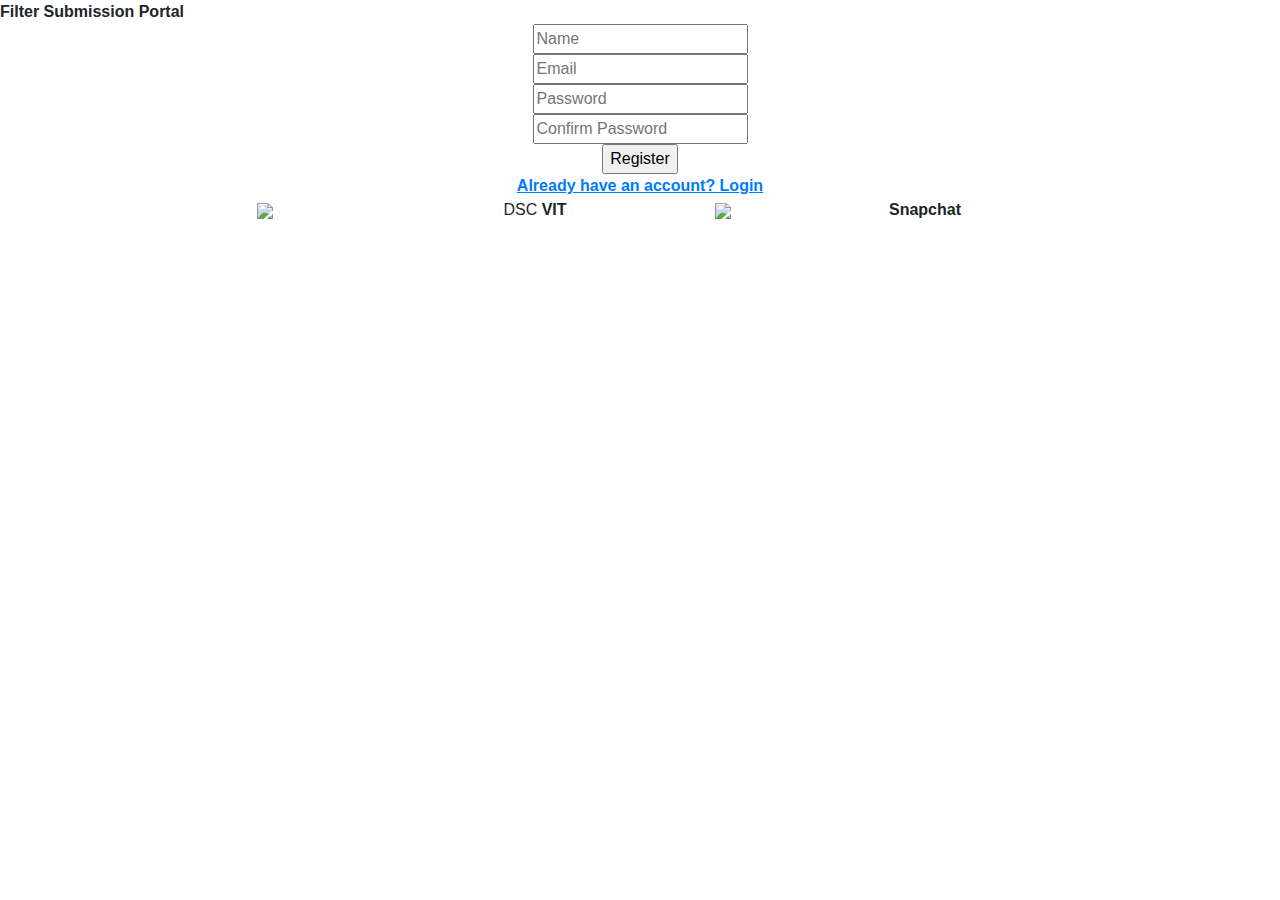
==== index2.html @ 607e83ad "New commit" ====
<!DOCTYPE html>
<html lang="en">
    <head>
        <meta charset="UTF-8">
        <meta name="viewport" content="width=device-width, initial-scale=1.0">
        <meta http-equiv="X-UA-Compatible" content="ie=edge">

            <link rel="stylesheet" href="https://stackpath.bootstrapcdn.com/bootstrap/4.3.1/css/bootstrap.min.css" integrity="sha384-ggOyR0iXCbMQv3Xipma34MD+dH/1fQ784/j6cY/iJTQUOhcWr7x9JvoRxT2MZw1T" crossorigin="anonymous" defer>
            <link rel="stylesheet" type="text/css" href="css/index.css">

            <title>
                Registration Page
            </title>
            <style>
                @media (max-width : 650px) {
                    .input-width {
                        min-width: 60%;
                    }
                    .logo,.dsclabel,.sclabel{
                    text-align:center;
                }
                
                }
            </style>
        
    </head>

    <body>
        <div class="content">
            <div class="section2">
                <div class="heading">
                        <b>Filter Submission Portal</b>
                </div>
                <form>
                    <div class="container-fluid">
                        <div class="row" style="text-align:center">
                            <div class="col-12">
                                    <div class="cover">
                                    <input class="field  input-width" type="text" placeholder="Name" name="name" maxlength="30" required>
                                    </div>
                                    <div class="cover">
                                        <input class="field  input-width" type="text" placeholder="Email" name="email" maxlength="30" required>
                                    </div>
                                    <div class="cover">
                                        <input class="field  input-width" type="password" placeholder="Password" name="password" maxlength="30" required>
                                    </div>
                                    <div class="cover">
                                        <input class="field  input-width" type="password" placeholder="Confirm Password" name="password" maxlength="30" required>
                                    </div>
                                    <div class="cover">
                                        <input type="button" class="field  input-width" value="Register">
                                    </div>
                            </div>
                            <div class="col-12">
                                <a href="index.html"><b><u>Already have an account? Login</u></b></a>
                            </div>
                            <div class="container ">
                                    <div class="row">
                                        <div class="col-lg-6 col-md-6 col-sm-6 col-xs-12  dscvit">
                                                <div class="container ">
                                                    <div class="row">
                                                            <div class="col-lg-8 col-md-8 col-sm-6 col-xs-3 logo">
                                                                <img src="images/dsc-logo.jpeg">
                                                            </div>
                                                            <div class="col-lg-4 col-md-4 col-sm-6 col-xs-6 dsclabel">
                                                                DSC <b>VIT</b>
                                                            </div>
                                                    </div>
                                                </div>
                                        </div>
                                        <div class="col-lg-6 col-md-6 col-sm-6 col-xs-12 snapchat">
                                                <div class="container">
                                                    <div class="row">
                                                        <div class="col-md-3 col-sm-3 col-xs-3 logo logo">
                                                            <img src="images/sc-logo.jpg">
                                                        </div>
                                                        <div class="col-md-6 col-sm-6 col-xs-6 sclabel">
                                                            <b>Snapchat</b>
                                                        </div>
                                                    </div>
                                                </div>
                                        </div>
                                    </div>
                                </div>
                        </div>
                    </div>
                </form>
            </div>
        </div>
    </body>
</html>
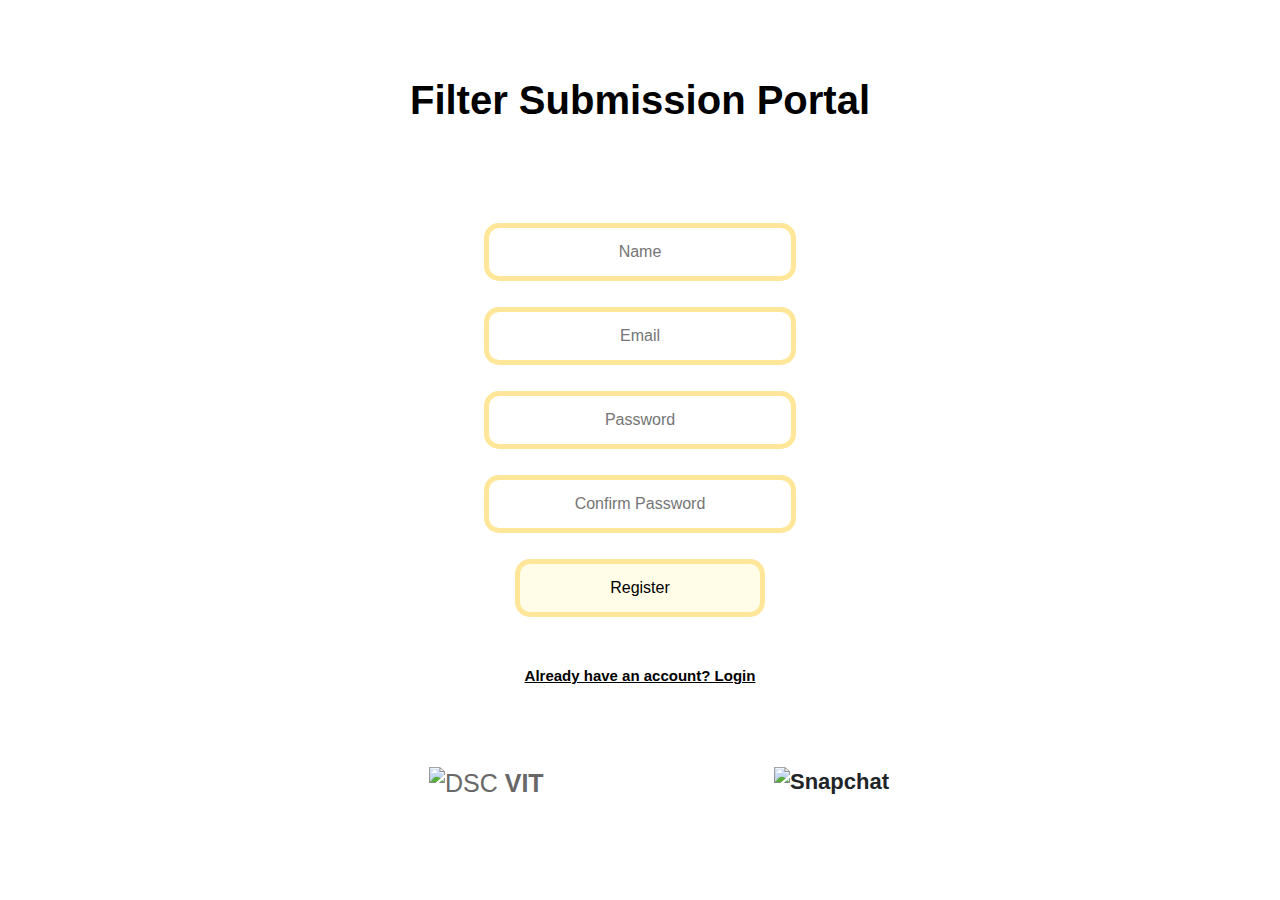
==== commit 645ab577: "New width changes" ====
--- a/index2.html
+++ b/index2.html
@@ -19,7 +19,15 @@
                     .logo,.dsclabel,.sclabel{
                     text-align:center;
                 }
-                
+
+                .dscvit{
+                    padding-bottom:5px;
+                }
+                }
+                @media (max-width : 768px){
+                    .input-width {
+                        min-width: 60%;
+                    }
                 }
             </style>
         
--- a/css/index.css
+++ b/css/index.css
@@ -0,0 +1,206 @@
+body{
+    margin: 0px;
+    padding: 0px;
+}
+
+
+@media screen and (max-width:768px){
+    div.col-12{
+            text-align:center;
+            float:left;
+            font-size:15px;
+            width:100%;
+            padding:15px;
+        }
+    }
+}    
+    
+
+
+
+.content{
+    width:100%;
+    overflow:hidden;
+}
+
+/* First section background */
+
+.section1{
+    height: 100vh;
+    width: 100%;
+    background-image:url("../images/background.svg");
+    background-size:cover;
+}
+
+/* Second and Third section background */
+
+.section2,.section3{
+    background-image:url("../images/background.svg");
+    background-size:cover;
+}
+
+/* Headings for the three sections*/
+
+.heading{
+    color:black;
+    font-size:40px;
+    text-align:center;
+    padding:60px;
+    padding-top:70px;
+    font-family:'Trebuchet MS', 'Lucida Sans Unicode', 'Lucida Grande', 'Lucida Sans', Arial, sans-serif;
+}
+
+.row:after{
+    display:table;
+    content: "";
+    clear: both;
+}
+
+a{
+    color:black;
+    text-decoration:none;
+}
+
+a:hover{
+    color:black;
+}
+
+input[type=text], select {
+    width: 25%;
+    padding: 12px 20px;
+    margin: 8px 0;
+    display: inline-block;
+    border: 5px solid #ffe699;
+    border-radius: 15px;
+    box-sizing: border-box;
+    }
+
+/*Classes inside the field boxes*/
+.field{         
+    border : 2px solid yellow;
+    border-radius : 10px;
+    outline: none;
+    padding : 5px;
+    min-width : 20%;            
+    text-align:center;
+    color:black;
+    font-size:16px;
+    font-family:'Trebuchet MS', 'Lucida Sans Unicode', 'Lucida Grande', 'Lucida Sans', Arial, sans-serif;
+}
+
+.cover {
+    margin : 10px 0 10px 0;
+}
+
+.newfield{
+    text-align:center;
+    color:black;
+    padding:0px;
+    font-size:15.5px;
+    font-family:'Trebuchet MS', 'Lucida Sans Unicode', 'Lucida Grande', 'Lucida Sans', Arial, sans-serif;
+}
+
+
+.dscvit{
+    padding-top:60px;
+    padding-bottom:80px;
+    
+}
+
+.dsclabel{
+    color:rgb(105, 104, 104);
+    font-size:25px;
+   text-align:left;
+   padding:0px;
+    margin-top:2px;
+    
+
+}
+
+.logo{
+    text-align:right;
+    padding:0px;
+    margin:0px;
+    
+    
+}
+
+.sclabel{
+    font-size:22px;
+    text-align:left;
+    padding:0px;
+    margin-top:2px;
+    
+}
+
+
+.snapchat{
+    float:right;
+    text-align:left;
+    padding-top:60px;
+    padding-bottom:80px;
+    
+}
+
+input[type=password], select {
+    width: 25%;
+    padding: 12px 20px;
+    margin: 8px 0;
+    display: inline-block;
+    border: 5px solid #ffe699;
+    border-radius: 15px;
+    box-sizing: border-box;
+    }
+
+    input[type=submit], select {
+        width: 27%;
+        padding: 12px 20px;
+        margin: 8px 0;
+        display: inline-block;
+        border-radius: 15px;
+        box-sizing: border-box;
+        background-color: #ffe699;
+        border: 0px;
+        }
+
+    
+
+    .col-12{
+        text-align:center;
+        float:left;
+        font-size:15px;
+        width:100%;
+        padding:15px;
+    }
+
+/*Description field*/
+    textarea, select{
+        width: 40%;
+        padding: 12px 20px;
+        margin: 8px 0;
+        display: inline-block;
+        border-radius: 10px;
+        box-sizing: border-box;
+        border: 5px solid #ffe699;
+    }
+
+    input[type=button], select {
+        width: 20%;
+        padding: 12px 20px;
+        margin: 8px 0;
+        display: inline-block;
+        border-radius: 15px;
+        box-sizing: border-box;
+        border: 5px solid #ffe699;
+        background-color:#FFFDE7;
+        }
+
+        input[type=textarea], select {
+            width: 30%;
+            padding: 12px 20px;
+            margin: 8px 0;
+            display: inline-block;
+            border-radius: 20px;
+            box-sizing: border-box;
+            background-color: solid #ffe699;
+            }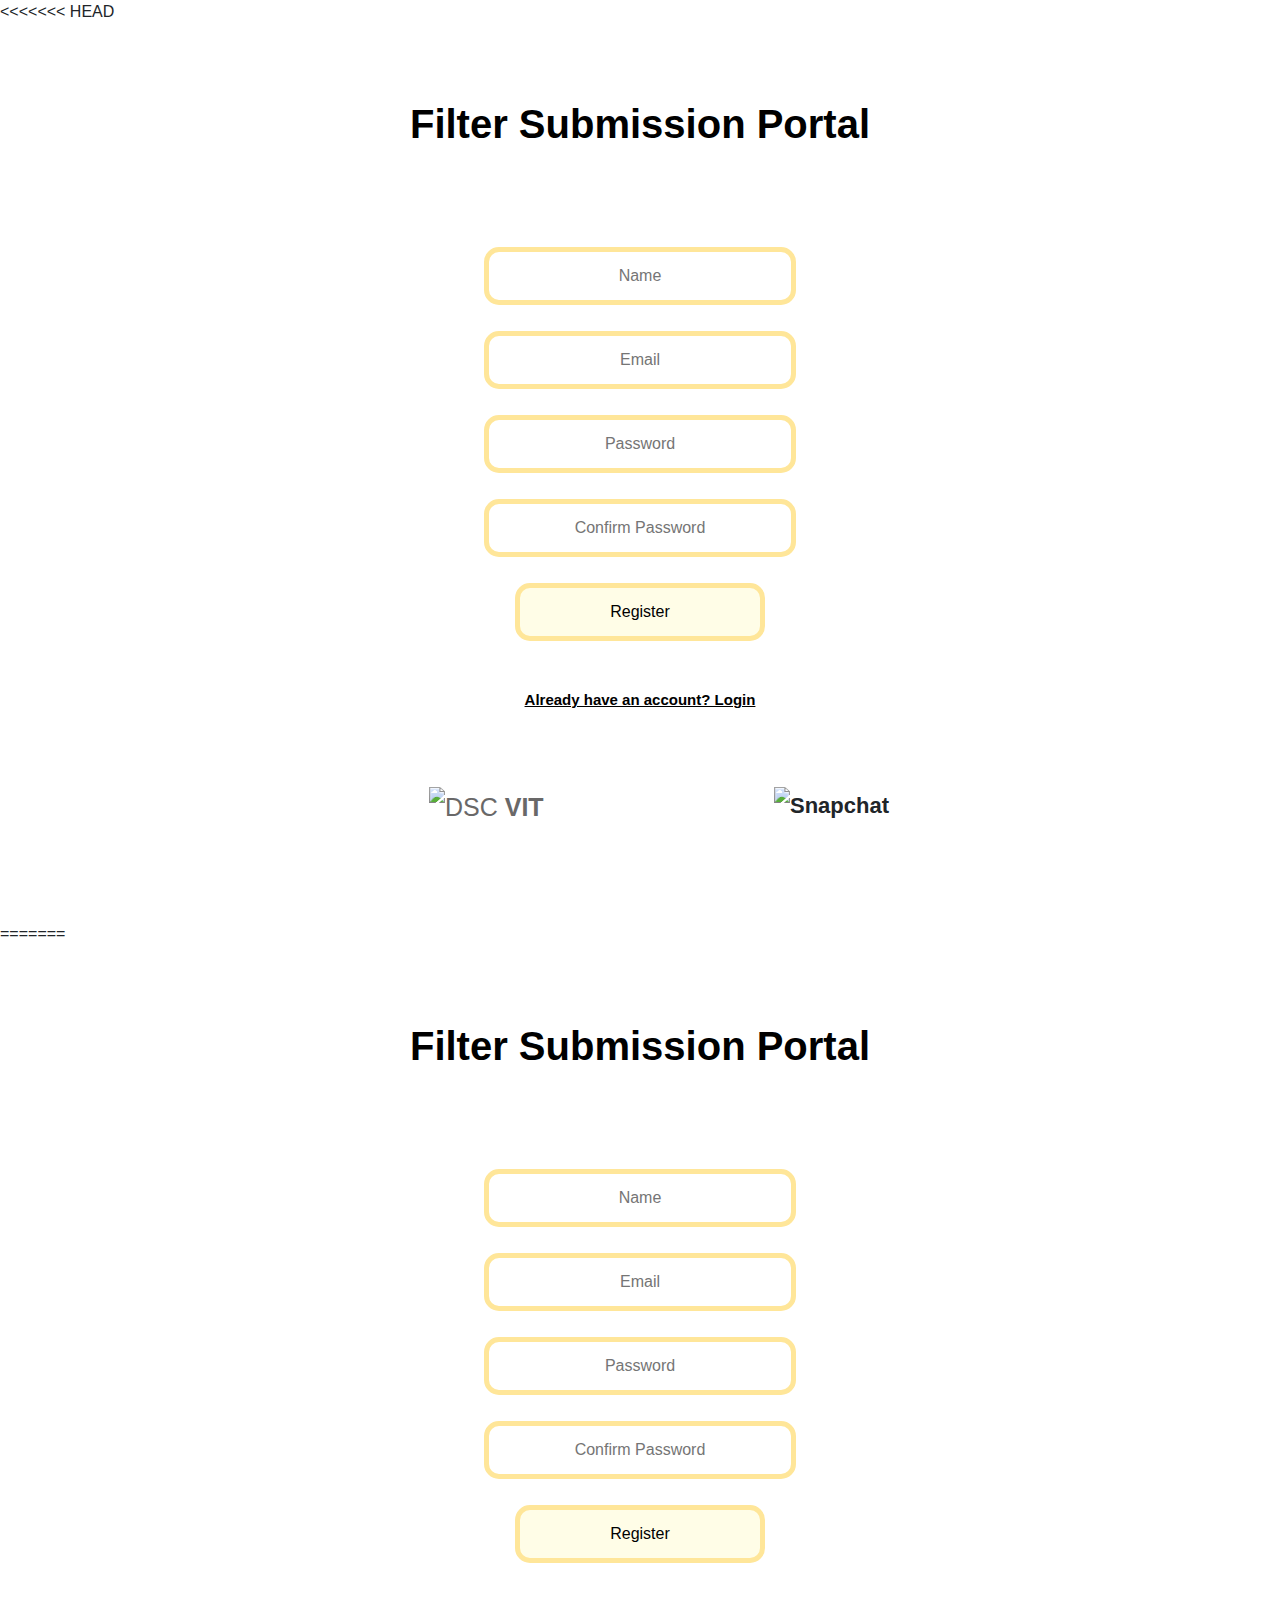
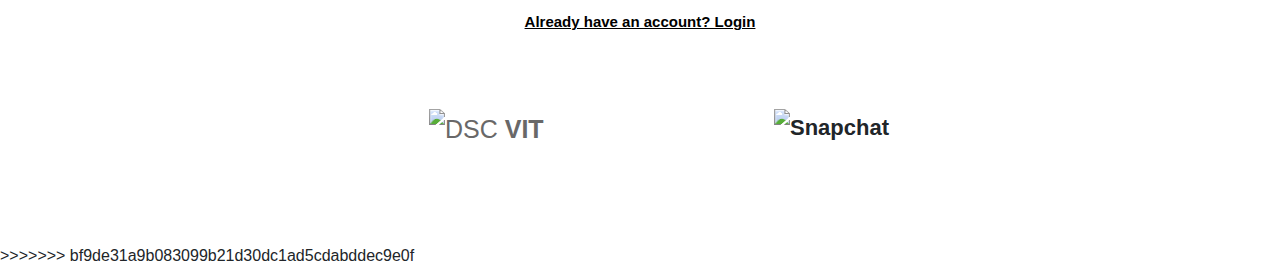
==== commit eb9c1567: "Add files via upload" ====
--- a/index2.html
+++ b/index2.html
@@ -1,99 +1,359 @@
+<<<<<<< HEAD
 <!DOCTYPE html>
 <html lang="en">
-    <head>
-        <meta charset="UTF-8">
-        <meta name="viewport" content="width=device-width, initial-scale=1.0">
-        <meta http-equiv="X-UA-Compatible" content="ie=edge">
-
-            <link rel="stylesheet" href="https://stackpath.bootstrapcdn.com/bootstrap/4.3.1/css/bootstrap.min.css" integrity="sha384-ggOyR0iXCbMQv3Xipma34MD+dH/1fQ784/j6cY/iJTQUOhcWr7x9JvoRxT2MZw1T" crossorigin="anonymous" defer>
-            <link rel="stylesheet" type="text/css" href="css/index.css">
-
-            <title>
-                Registration Page
-            </title>
-            <style>
-                @media (max-width : 650px) {
-                    .input-width {
-                        min-width: 60%;
-                    }
-                    .logo,.dsclabel,.sclabel{
-                    text-align:center;
-                }
-
-                .dscvit{
-                    padding-bottom:5px;
-                }
-                }
-                @media (max-width : 768px){
-                    .input-width {
-                        min-width: 60%;
-                    }
-                }
-            </style>
-        
-    </head>
-
-    <body>
-        <div class="content">
-            <div class="section2">
-                <div class="heading">
-                        <b>Filter Submission Portal</b>
-                </div>
-                <form>
-                    <div class="container-fluid">
-                        <div class="row" style="text-align:center">
-                            <div class="col-12">
-                                    <div class="cover">
-                                    <input class="field  input-width" type="text" placeholder="Name" name="name" maxlength="30" required>
-                                    </div>
-                                    <div class="cover">
-                                        <input class="field  input-width" type="text" placeholder="Email" name="email" maxlength="30" required>
-                                    </div>
-                                    <div class="cover">
-                                        <input class="field  input-width" type="password" placeholder="Password" name="password" maxlength="30" required>
-                                    </div>
-                                    <div class="cover">
-                                        <input class="field  input-width" type="password" placeholder="Confirm Password" name="password" maxlength="30" required>
-                                    </div>
-                                    <div class="cover">
-                                        <input type="button" class="field  input-width" value="Register">
-                                    </div>
-                            </div>
-                            <div class="col-12">
-                                <a href="index.html"><b><u>Already have an account? Login</u></b></a>
-                            </div>
-                            <div class="container ">
-                                    <div class="row">
-                                        <div class="col-lg-6 col-md-6 col-sm-6 col-xs-12  dscvit">
-                                                <div class="container ">
-                                                    <div class="row">
-                                                            <div class="col-lg-8 col-md-8 col-sm-6 col-xs-3 logo">
-                                                                <img src="images/dsc-logo.jpeg">
-                                                            </div>
-                                                            <div class="col-lg-4 col-md-4 col-sm-6 col-xs-6 dsclabel">
-                                                                DSC <b>VIT</b>
-                                                            </div>
-                                                    </div>
-                                                </div>
-                                        </div>
-                                        <div class="col-lg-6 col-md-6 col-sm-6 col-xs-12 snapchat">
-                                                <div class="container">
-                                                    <div class="row">
-                                                        <div class="col-md-3 col-sm-3 col-xs-3 logo logo">
-                                                            <img src="images/sc-logo.jpg">
-                                                        </div>
-                                                        <div class="col-md-6 col-sm-6 col-xs-6 sclabel">
-                                                            <b>Snapchat</b>
-                                                        </div>
-                                                    </div>
-                                                </div>
+
+<head>
+    <meta charset="UTF-8">
+    <meta name="viewport" content="width=device-width, initial-scale=1.0">
+    <meta http-equiv="X-UA-Compatible" content="ie=edge">
+
+    <link rel="stylesheet" href="https://stackpath.bootstrapcdn.com/bootstrap/4.3.1/css/bootstrap.min.css"
+        integrity="sha384-ggOyR0iXCbMQv3Xipma34MD+dH/1fQ784/j6cY/iJTQUOhcWr7x9JvoRxT2MZw1T" crossorigin="anonymous"
+        defer>
+    <link rel="stylesheet" type="text/css" href="css/index.css">
+
+    <title>
+        Registration Page
+    </title>
+    <style>
+        @media (max-width : 650px) {
+            .input-width {
+                min-width: 60%;
+            }
+
+            .logo,
+            .dsclabel,
+            .sclabel {
+                text-align: center;
+            }
+
+            .dscvit {
+                padding-bottom: 5px;
+            }
+        }
+
+        @media (max-width : 768px) {
+            .input-width {
+                min-width: 60%;
+            }
+        }
+    </style>
+
+</head>
+
+<body>
+    <div class="content">
+        <div class="section2">
+            <div class="heading">
+                <b>Filter Submission Portal</b>
+            </div>
+            <form>
+                <div class="container-fluid">
+                    <div class="row" style="text-align:center">
+                        <div class="col-12">
+                            <div class="cover">
+                                <input class="field  input-width" type="text" id="name1" placeholder="Name" name="name1"
+                                    maxlength="30" required>
+                            </div>
+                            <div class="cover">
+                                <input class="field  input-width" type="text" id="email1" placeholder="Email"
+                                    name="email" maxlength="30" required>
+                            </div>
+                            <div class="cover">
+                                <input class="field  input-width" type="password" placeholder="Password"
+                                    id="txtPassword" name="password" maxlength="30" required>
+                            </div>
+                            <div class="cover">
+                                <input class="field  input-width" type="password" placeholder="Confirm Password"
+                                    id="txtConfirmPassword" name="password" maxlength="30" required>
+                            </div>
+                            <div class="cover">
+                                <input id="reg" type="button" class="field input-width" value="Register">
+                            </div>
+                        </div>
+                        <div class="col-12">
+                            <a href="index.html"><b><u>Already have an account? Login</u></b></a>
+                        </div>
+                        <div class="container">
+                            <div class="row">
+                                <div class="col-lg-6 col-md-6 col-sm-6 col-xs-12  dscvit">
+                                    <div class="container ">
+                                        <div class="row">
+                                            <div class="col-lg-8 col-md-8 col-sm-6 col-xs-3 logo">
+                                                <img src="images/dsc-logo.jpeg">
+                                            </div>
+                                            <div class="col-lg-4 col-md-4 col-sm-6 col-xs-6 dsclabel">
+                                                DSC <b>VIT</b>
+                                            </div>
                                         </div>
                                     </div>
                                 </div>
+                                <div class="col-lg-6 col-md-6 col-sm-6 col-xs-12 snapchat">
+                                    <div class="container">
+                                        <div class="row">
+                                            <div class="col-md-3 col-sm-3 col-xs-3 logo logo">
+                                                <img src="images/sc-logo.jpg">
+                                            </div>
+                                            <div class="col-md-6 col-sm-6 col-xs-6 sclabel">
+                                                <b>Snapchat</b>
+                                            </div>
+                                        </div>
+                                    </div>
+                                </div>
+                            </div>
                         </div>
                     </div>
-                </form>
-            </div>
+                </div>
+            </form>
         </div>
-    </body>
-</html>+    </div>
+
+    <script src="https://ajax.googleapis.com/ajax/libs/jquery/3.4.1/jquery.min.js"></script>
+    <script>
+
+        window.onload = function () {
+            document.getElementById("reg").addEventListener("click", function (e) {
+
+                var name1 = document.getElementById("name1").value;
+                var email1 = document.getElementById("email1").value;
+
+
+
+
+
+                // Password validation
+                // email validation
+
+                let status = [];
+                let re = /\S+@\S+/;
+
+                // if(re.test(email.value.trim())){
+                //     status.push("true")
+                // }
+                // else{
+                //     status.push("false")
+                // }
+
+                var password = document.getElementById("txtPassword").value;
+
+                var confirmPassword = document.getElementById("txtConfirmPassword").value;
+
+                //if (password != confirmPassword) {
+                //  status.push("false")
+                //}
+                //else{
+                //  status.push("true")
+                //}
+
+                // if(status.includes("false")){
+                //     console.log("There was some error while validating")
+                // }
+                // else{
+                //     console.log("Validated")
+                // }
+
+                console.log({
+                    name: name1,
+                    email: email1,
+                    password: password,
+                    created: '19-07-07:08:00:00'
+                })
+                $.ajax(
+                    {
+                        url: "https://snapchatportal.herokuapp.com/register",
+                        type: 'POST',
+                        data: {
+                            "name": "sa",
+                            "email": "sa",
+                            "password": "sa",
+                            created: "19-07-07:08:00:00"
+                        },
+                        success: function (data) {
+                            //called when successful
+                            console.log("Test");
+                        },
+                        error: function (e) {
+                            alert('error');
+                        },
+                        function(data, status) {
+                            alert("Data: " + data + "\nStatus: " + status);
+                        },
+                    });
+            });
+        }
+    </script>
+</body>
+
+</html>
+=======
+<!DOCTYPE html>
+<html lang="en">
+    <head>
+        <meta charset="UTF-8">
+        <meta name="viewport" content="width=device-width, initial-scale=1.0">
+        <meta http-equiv="X-UA-Compatible" content="ie=edge">
+
+            <link rel="stylesheet" href="https://stackpath.bootstrapcdn.com/bootstrap/4.3.1/css/bootstrap.min.css" integrity="sha384-ggOyR0iXCbMQv3Xipma34MD+dH/1fQ784/j6cY/iJTQUOhcWr7x9JvoRxT2MZw1T" crossorigin="anonymous" defer>
+            <link rel="stylesheet" type="text/css" href="css/index.css">
+
+            <title>
+                Registration Page
+            </title>
+            <style>
+                @media (max-width : 650px) {
+                    .input-width {
+                        min-width: 60%;
+                    }
+                    .logo,.dsclabel,.sclabel{
+                    text-align:center;
+                }
+
+                .dscvit{
+                    padding-bottom:5px;
+                }
+                }
+                @media (max-width : 768px){
+                    .input-width {
+                        min-width: 60%;
+                    }
+                }
+            </style>
+        
+    </head>
+
+    <body>
+        <div class="content">
+            <div class="section2">
+                <div class="heading">
+                        <b>Filter Submission Portal</b>
+                </div>
+                <form>
+                    <div class="container-fluid">
+                        <div class="row" style="text-align:center">
+                            <div class="col-12">
+                                    <div class="cover">
+                                    <input class="field  input-width" type="text"  id="name1"  placeholder="Name" name="name1" maxlength="30" required>
+                                    </div>
+                                    <div class="cover">
+                                        <input class="field  input-width" type="text" id="email1" placeholder="Email" name="email" maxlength="30" required>
+                                    </div>
+                                    <div class="cover">
+                                        <input class="field  input-width" type="password" id="pass1" placeholder="Password" id="txtPassword" name="password" maxlength="30" required>
+                                    </div>
+                                    <div class="cover">
+                                        <input class="field  input-width" type="password" id="pass2" placeholder="Confirm Password" id="txtConfirmPassword" name="password" maxlength="30" required>
+                                    </div>
+                                    <div class="cover">
+                                        <input  id="reg" type="button" class="field input-width" value="Register">
+                                    </div>
+                            </div>
+                            <div class="col-12">
+                                <a href="index.html"><b><u>Already have an account? Login</u></b></a>
+                            </div>
+                            <div class="container">
+                                    <div class="row">
+                                        <div class="col-lg-6 col-md-6 col-sm-6 col-xs-12  dscvit">
+                                                <div class="container ">
+                                                    <div class="row">
+                                                            <div class="col-lg-8 col-md-8 col-sm-6 col-xs-3 logo">
+                                                                <img src="images/dsc-logo.jpeg">
+                                                            </div>
+                                                            <div class="col-lg-4 col-md-4 col-sm-6 col-xs-6 dsclabel">
+                                                                DSC <b>VIT</b>
+                                                            </div>
+                                                    </div>
+                                                </div>
+                                        </div>
+                                        <div class="col-lg-6 col-md-6 col-sm-6 col-xs-12 snapchat">
+                                                <div class="container">
+                                                    <div class="row">
+                                                        <div class="col-md-3 col-sm-3 col-xs-3 logo logo">
+                                                            <img src="images/sc-logo.jpg">
+                                                        </div>
+                                                        <div class="col-md-6 col-sm-6 col-xs-6 sclabel">
+                                                            <b>Snapchat</b>
+                                                        </div>
+                                                    </div>
+                                                </div>
+                                        </div>
+                                    </div>
+                                </div>
+                        </div>
+                    </div>
+                </form>
+            </div>
+        </div>
+
+        <script src="https://ajax.googleapis.com/ajax/libs/jquery/3.4.1/jquery.min.js"></script>
+        <script>
+
+            window.onload=function(){
+                $("#reg").addEventListener("click", function(e) {
+                    $(document).ready(function(){
+                        $("#reg").click(function(){
+                        var name1=document.getElementById("name1").val(); 
+                        var email1=document.getElementById("email1").val();  
+                        var pass1=document.getElementById("pass1").val();
+                        var pass2=document.getElementById("pass2").val(); 
+
+                        console.log(email1,pass1)
+
+                        // Password validation
+                        // email validation
+                        
+                        let status=[];
+                        let re=/\S+@\S+/;
+                            
+                            if(re.test(email.value.trim())){
+                                status.push("true")
+                            }
+                            else{
+                                status.push("false")
+                            }
+                            
+                            var password = document.getElementById("txtPassword").value;
+                            var confirmPassword = document.getElementById("txtConfirmPassword").value;
+                                if (password != confirmPassword) {
+                                    status.push("false")
+                                }
+                                else{
+                                    status.push("true")
+                                }
+                                
+                            if(status.includes("false")){
+                                console.log("There was some error while validating")
+                            }
+                            else{
+                                console.log("Validated")
+                        
+                                $.ajax(
+                                {
+                                    url: "https://snapchatportal.herokuapp.com/register",
+                                    type: 'POST',
+                                    data: {
+                                        name: name1,
+                                        email: email1,
+                                        password: pass1
+                                    },
+                                    success: function (data) {
+                                    //called when successful
+                                    $('#ajaxphp-results').html(data);
+                                    },
+                                    error: function (e) {
+                                    //called when there is an error
+                                    //console.log(e.message);
+                                    },
+                                    function(data,status){
+                                    alert("Data: " + data + "\nStatus: " + status );
+                                    },
+                                }); 
+                            }  
+                        });
+                    });
+                });
+            }
+        </script>
+    </body>
+</html>
+
+>>>>>>> bf9de31a9b083099b21d30dc1ad5cdabddec9e0f
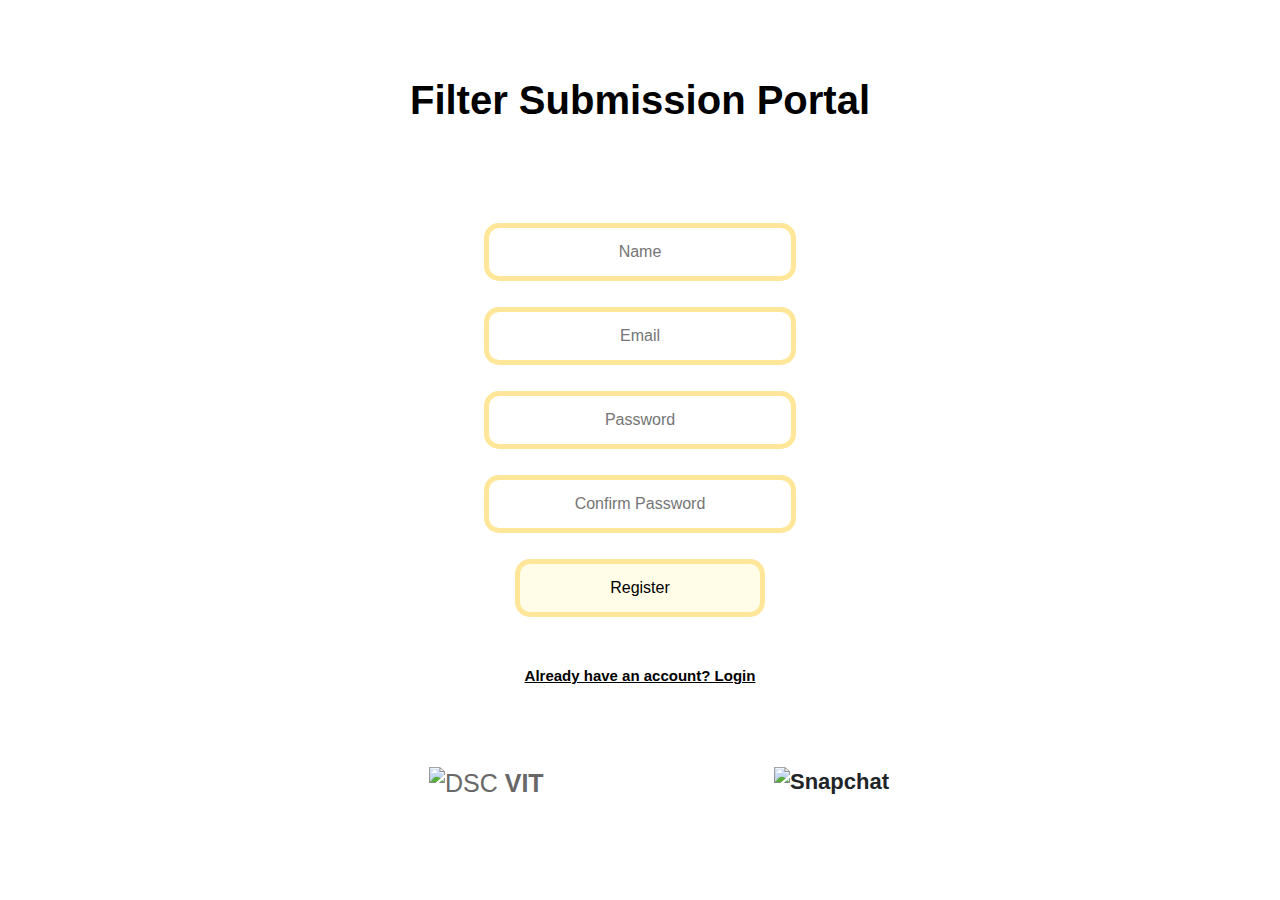
==== commit 559a338b: "updated with fetch" ====
--- a/index2.html
+++ b/index2.html
@@ -1,4 +1,3 @@
-<<<<<<< HEAD
 <!DOCTYPE html>
 <html lang="en">
 
@@ -61,11 +60,11 @@
                             </div>
                             <div class="cover">
                                 <input class="field  input-width" type="password" placeholder="Password"
-                                    id="txtPassword" name="password" maxlength="30" required>
+                                    id="pass1" name="password" maxlength="30" required>
                             </div>
                             <div class="cover">
                                 <input class="field  input-width" type="password" placeholder="Confirm Password"
-                                    id="txtConfirmPassword" name="password" maxlength="30" required>
+                                    id="pass2" name="password" maxlength="30" required>
                             </div>
                             <div class="cover">
                                 <input id="reg" type="button" class="field input-width" value="Register">
@@ -116,244 +115,70 @@
 
                 var name1 = document.getElementById("name1").value;
                 var email1 = document.getElementById("email1").value;
-
-
-
-
-
+                var pass1 = document.getElementById("pass1").value;
+                var email = document.getElementById("email1");
+                var password = document.getElementById("pass1");
+                var confirmPassword = document.getElementById("pass2");
+                var created = "19-07-07:08:00:00"
+                
+                
                 // Password validation
                 // email validation
 
-                let status = [];
-                let re = /\S+@\S+/;
+                  let status = [];
+                  let re = /\S+@\S+/;
 
-                // if(re.test(email.value.trim())){
-                //     status.push("true")
-                // }
-                // else{
-                //     status.push("false")
-                // }
+                  if(re.test(email.value.trim())){
+                       status.push("true")
+                   }
+                   else{
+                      status.push("false")
+                  }
 
-                var password = document.getElementById("txtPassword").value;
 
-                var confirmPassword = document.getElementById("txtConfirmPassword").value;
+                 if (password != confirmPassword) {
+                   status.push("false")
+                 }
+                 else{
+                   status.push("true")
+                 }
 
-                //if (password != confirmPassword) {
-                //  status.push("false")
-                //}
-                //else{
-                //  status.push("true")
-                //}
+                  if(status.includes("false")){
+                      console.log("There was some error while validating")
+                  }
+                  else{
+                      console.log("Validated")
+                  }
 
-                // if(status.includes("false")){
-                //     console.log("There was some error while validating")
-                // }
-                // else{
-                //     console.log("Validated")
-                // }
+    
 
-                console.log({
-                    name: name1,
+
+        fetch("https://snapchatportal.herokuapp.com/register", {
+                    method: 'POST',
+                    headers: {
+                        'Content-Type': 'application/json',
+                    },
+                    body: JSON.stringify({name: name1 ,
                     email: email1,
-                    password: password,
-                    created: '19-07-07:08:00:00'
+                    password: pass1,
+                    created: created}),
                 })
-                $.ajax(
-                    {
-                        url: "https://snapchatportal.herokuapp.com/register",
-                        type: 'POST',
-                        data: {
-                            "name": "sa",
-                            "email": "sa",
-                            "password": "sa",
-                            created: "19-07-07:08:00:00"
-                        },
-                        success: function (data) {
-                            //called when successful
-                            console.log("Test");
-                        },
-                        error: function (e) {
-                            alert('error');
-                        },
-                        function(data, status) {
-                            alert("Data: " + data + "\nStatus: " + status);
-                        },
-                    });
-            });
-        }
+                    .then(function (response) {
+                         return response.json();
+                    })
+                    .then( res => {
+                        console.log(res)
+                    })
+                    .catch( err => {
+                        console.log(err)
+                    })
+
+            })
+
+        };
+
     </script>
 </body>
 
 </html>
-=======
-<!DOCTYPE html>
-<html lang="en">
-    <head>
-        <meta charset="UTF-8">
-        <meta name="viewport" content="width=device-width, initial-scale=1.0">
-        <meta http-equiv="X-UA-Compatible" content="ie=edge">
-
-            <link rel="stylesheet" href="https://stackpath.bootstrapcdn.com/bootstrap/4.3.1/css/bootstrap.min.css" integrity="sha384-ggOyR0iXCbMQv3Xipma34MD+dH/1fQ784/j6cY/iJTQUOhcWr7x9JvoRxT2MZw1T" crossorigin="anonymous" defer>
-            <link rel="stylesheet" type="text/css" href="css/index.css">
-
-            <title>
-                Registration Page
-            </title>
-            <style>
-                @media (max-width : 650px) {
-                    .input-width {
-                        min-width: 60%;
-                    }
-                    .logo,.dsclabel,.sclabel{
-                    text-align:center;
-                }
-
-                .dscvit{
-                    padding-bottom:5px;
-                }
-                }
-                @media (max-width : 768px){
-                    .input-width {
-                        min-width: 60%;
-                    }
-                }
-            </style>
-        
-    </head>
-
-    <body>
-        <div class="content">
-            <div class="section2">
-                <div class="heading">
-                        <b>Filter Submission Portal</b>
-                </div>
-                <form>
-                    <div class="container-fluid">
-                        <div class="row" style="text-align:center">
-                            <div class="col-12">
-                                    <div class="cover">
-                                    <input class="field  input-width" type="text"  id="name1"  placeholder="Name" name="name1" maxlength="30" required>
-                                    </div>
-                                    <div class="cover">
-                                        <input class="field  input-width" type="text" id="email1" placeholder="Email" name="email" maxlength="30" required>
-                                    </div>
-                                    <div class="cover">
-                                        <input class="field  input-width" type="password" id="pass1" placeholder="Password" id="txtPassword" name="password" maxlength="30" required>
-                                    </div>
-                                    <div class="cover">
-                                        <input class="field  input-width" type="password" id="pass2" placeholder="Confirm Password" id="txtConfirmPassword" name="password" maxlength="30" required>
-                                    </div>
-                                    <div class="cover">
-                                        <input  id="reg" type="button" class="field input-width" value="Register">
-                                    </div>
-                            </div>
-                            <div class="col-12">
-                                <a href="index.html"><b><u>Already have an account? Login</u></b></a>
-                            </div>
-                            <div class="container">
-                                    <div class="row">
-                                        <div class="col-lg-6 col-md-6 col-sm-6 col-xs-12  dscvit">
-                                                <div class="container ">
-                                                    <div class="row">
-                                                            <div class="col-lg-8 col-md-8 col-sm-6 col-xs-3 logo">
-                                                                <img src="images/dsc-logo.jpeg">
-                                                            </div>
-                                                            <div class="col-lg-4 col-md-4 col-sm-6 col-xs-6 dsclabel">
-                                                                DSC <b>VIT</b>
-                                                            </div>
-                                                    </div>
-                                                </div>
-                                        </div>
-                                        <div class="col-lg-6 col-md-6 col-sm-6 col-xs-12 snapchat">
-                                                <div class="container">
-                                                    <div class="row">
-                                                        <div class="col-md-3 col-sm-3 col-xs-3 logo logo">
-                                                            <img src="images/sc-logo.jpg">
-                                                        </div>
-                                                        <div class="col-md-6 col-sm-6 col-xs-6 sclabel">
-                                                            <b>Snapchat</b>
-                                                        </div>
-                                                    </div>
-                                                </div>
-                                        </div>
-                                    </div>
-                                </div>
-                        </div>
-                    </div>
-                </form>
-            </div>
-        </div>
-
-        <script src="https://ajax.googleapis.com/ajax/libs/jquery/3.4.1/jquery.min.js"></script>
-        <script>
-
-            window.onload=function(){
-                $("#reg").addEventListener("click", function(e) {
-                    $(document).ready(function(){
-                        $("#reg").click(function(){
-                        var name1=document.getElementById("name1").val(); 
-                        var email1=document.getElementById("email1").val();  
-                        var pass1=document.getElementById("pass1").val();
-                        var pass2=document.getElementById("pass2").val(); 
-
-                        console.log(email1,pass1)
-
-                        // Password validation
-                        // email validation
-                        
-                        let status=[];
-                        let re=/\S+@\S+/;
-                            
-                            if(re.test(email.value.trim())){
-                                status.push("true")
-                            }
-                            else{
-                                status.push("false")
-                            }
-                            
-                            var password = document.getElementById("txtPassword").value;
-                            var confirmPassword = document.getElementById("txtConfirmPassword").value;
-                                if (password != confirmPassword) {
-                                    status.push("false")
-                                }
-                                else{
-                                    status.push("true")
-                                }
-                                
-                            if(status.includes("false")){
-                                console.log("There was some error while validating")
-                            }
-                            else{
-                                console.log("Validated")
-                        
-                                $.ajax(
-                                {
-                                    url: "https://snapchatportal.herokuapp.com/register",
-                                    type: 'POST',
-                                    data: {
-                                        name: name1,
-                                        email: email1,
-                                        password: pass1
-                                    },
-                                    success: function (data) {
-                                    //called when successful
-                                    $('#ajaxphp-results').html(data);
-                                    },
-                                    error: function (e) {
-                                    //called when there is an error
-                                    //console.log(e.message);
-                                    },
-                                    function(data,status){
-                                    alert("Data: " + data + "\nStatus: " + status );
-                                    },
-                                }); 
-                            }  
-                        });
-                    });
-                });
-            }
-        </script>
-    </body>
-</html>
-
->>>>>>> bf9de31a9b083099b21d30dc1ad5cdabddec9e0f
+
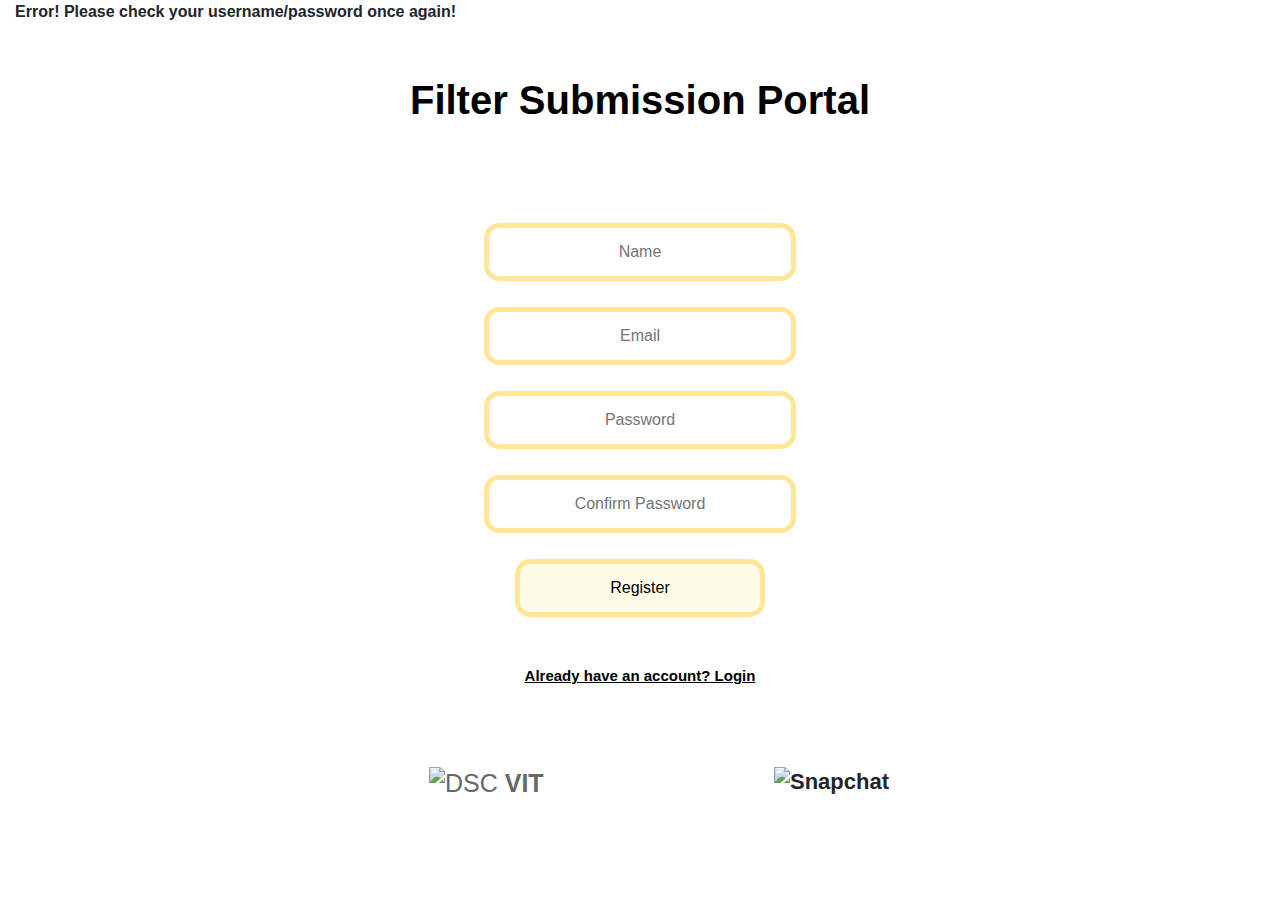
==== commit 54d969c2: "Slider" ====
--- a/index2.html
+++ b/index2.html
@@ -14,6 +14,12 @@
     <title>
         Registration Page
     </title>
+
+    <script>
+        function yellow(event) {
+            event.target.style.borderColor = "#ffe699";
+            event.target.placeholder = "";
+        }</script>
     <style>
         @media (max-width : 650px) {
             .input-width {
@@ -36,12 +42,22 @@
                 min-width: 60%;
             }
         }
+
+
+        @media (max-width : 992px) {
+            .input-width {
+                min-width: 50%;
+            }
+        }
     </style>
 
 </head>
 
 <body>
     <div class="content">
+        <div class="container-fluid red" style="position: absolute;">
+            <b>Error! Please check your username/password once again! </b>
+        </div>
         <div class="section2">
             <div class="heading">
                 <b>Filter Submission Portal</b>
@@ -56,15 +72,19 @@
                             </div>
                             <div class="cover">
                                 <input class="field  input-width" type="text" id="email1" placeholder="Email"
-                                    name="email" maxlength="30" required>
-                            </div>
-                            <div class="cover">
-                                <input class="field  input-width" type="password" placeholder="Password"
-                                    id="pass1" name="password" maxlength="30" required>
+                                    name="email" onfocus="yellow(event)" maxlength="30" required>
+                            </div>
+                            <div class="cover">
+                                <input class="field  input-width" type="password" placeholder="Password" id="pass1"
+                                    name="password" pattern="^(?=.*\d)(?=.*[a-z])(?=.*[A-Z])(?!.*\s).*$"
+                                    title="Please include at least 1 uppercase character, 1 lowercase character, and 1 number."
+                                    maxlength="30" onfocus="yellow(event)" required>
                             </div>
                             <div class="cover">
                                 <input class="field  input-width" type="password" placeholder="Confirm Password"
-                                    id="pass2" name="password" maxlength="30" required>
+                                    id="pass2" name="password" pattern="^(?=.*\d)(?=.*[a-z])(?=.*[A-Z])(?!.*\s).*$"
+                                    title="Please include at least 1 uppercase character, 1 lowercase character, and 1 number."
+                                    maxlength="30" onfocus="yellow(event)" required>
                             </div>
                             <div class="cover">
                                 <input id="reg" type="button" class="field input-width" value="Register">
@@ -106,6 +126,7 @@
             </form>
         </div>
     </div>
+    
 
     <script src="https://ajax.googleapis.com/ajax/libs/jquery/3.4.1/jquery.min.js"></script>
     <script>
@@ -113,72 +134,104 @@
         window.onload = function () {
             document.getElementById("reg").addEventListener("click", function (e) {
 
-                var name1 = document.getElementById("name1").value;
-                var email1 = document.getElementById("email1").value;
-                var pass1 = document.getElementById("pass1").value;
-                var email = document.getElementById("email1");
-                var password = document.getElementById("pass1");
-                var confirmPassword = document.getElementById("pass2");
+                var name = document.getElementById("name1").value;
+                var email = document.getElementById("email1").value;
+                var password = document.getElementById("pass1").value;
+                var confirmPassword = document.getElementById("pass2").value;
                 var created = "19-07-07:08:00:00"
-                
-                
+
+
                 // Password validation
                 // email validation
 
-                  let status = [];
-                  let re = /\S+@\S+/;
-
-                  if(re.test(email.value.trim())){
-                       status.push("true")
-                   }
-                   else{
-                      status.push("false")
-                  }
-
-
-                 if (password != confirmPassword) {
-                   status.push("false")
-                 }
-                 else{
-                   status.push("true")
-                 }
-
-                  if(status.includes("false")){
-                      console.log("There was some error while validating")
-                  }
-                  else{
-                      console.log("Validated")
-                  }
-
-    
-
-
-        fetch("https://snapchatportal.herokuapp.com/register", {
-                    method: 'POST',
-                    headers: {
-                        'Content-Type': 'application/json',
-                    },
-                    body: JSON.stringify({name: name1 ,
-                    email: email1,
-                    password: pass1,
-                    created: created}),
-                })
-                    .then(function (response) {
-                         return response.json();
-                    })
-                    .then( res => {
-                        console.log(res)
-                    })
-                    .catch( err => {
-                        console.log(err)
-                    })
+                let status = [];
+                let re = /^([a-zA-Z0-9_\-\.]+)@([a-zA-Z0-9_\-\.]+)\.([a-zA-Z]{2,5})$/;
+
+                if (re.test(email.trim())) {
+
+                    status.push("true")
+
+                } else {
+
+                    document.getElementById("email1").style.borderColor = "red";
+                    document.getElementById("email1").value = "";
+                    document.getElementById("email1").placeholder = "Please enter valid input";
+
+                    status.push("false")
+
+                    document.getElementById("email1").classList.add("red");
+
+                }
+
+                var len = password.length;
+                if (len >= 6) {
+
+                    status.push("true")
+
+                } else if (password.value != confirmPassword.value || len <= 6) {
+
+                    status.push("false")
+
+                    document.getElementById("pass1").style.borderColor = "red";
+                    document.getElementById("pass1").value = "";
+                    document.getElementById("pass1").placeholder = "Please enter valid input";
+
+                    document.getElementById("pass2").style.borderColor = "red";
+                    document.getElementById("pass2").value = "";
+                    document.getElementById("pass2").placeholder = "Please enter valid input";
+
+                    document.getElementById("pass1").classList.add("red");
+                    document.getElementById("pass2").classList.add("red");
+                }
+
+                if (status.includes("false")) {
+                    console.log("There was some error while validating")
+
+                    return ("false")
+                }
+
+                else {
+
+                    console.log("Validated")
+                    document.getElementById("reg").value = "Loading..."
+
+                    // fetch("https://snapchatportal.herokuapp.com/register", {
+                    //             method: 'POST',
+                    //             headers: {
+                    //                 'Content-Type': 'application/json',
+                    //             },
+                    //             body: JSON.stringify({name: name.value ,
+                    //             email: email.value,
+                    //             password: password.value,
+                    //             created: created}),
+                    //         })
+                    //             .then(function (response) {
+                    //                  return response.json();
+                    //             })
+                    //             // .then( res => {
+                    //             //     console.log(res)
+                    //             // })
+
+                    //             .then(res => {
+                    //                 sessionStorage.setItem("token", res.token)
+                    //                 if (res.token) {
+                    //                     window.location.href = "index.html";
+                    //                 } else {
+                    //                     console.log("Getting error")
+                    //                 }
+                    //             })
+
+                    //             .catch( err => {
+                    //                 console.log(err)
+                    //             })
+                }
 
             })
 
         };
 
     </script>
+
 </body>
 
-</html>
-
+</html>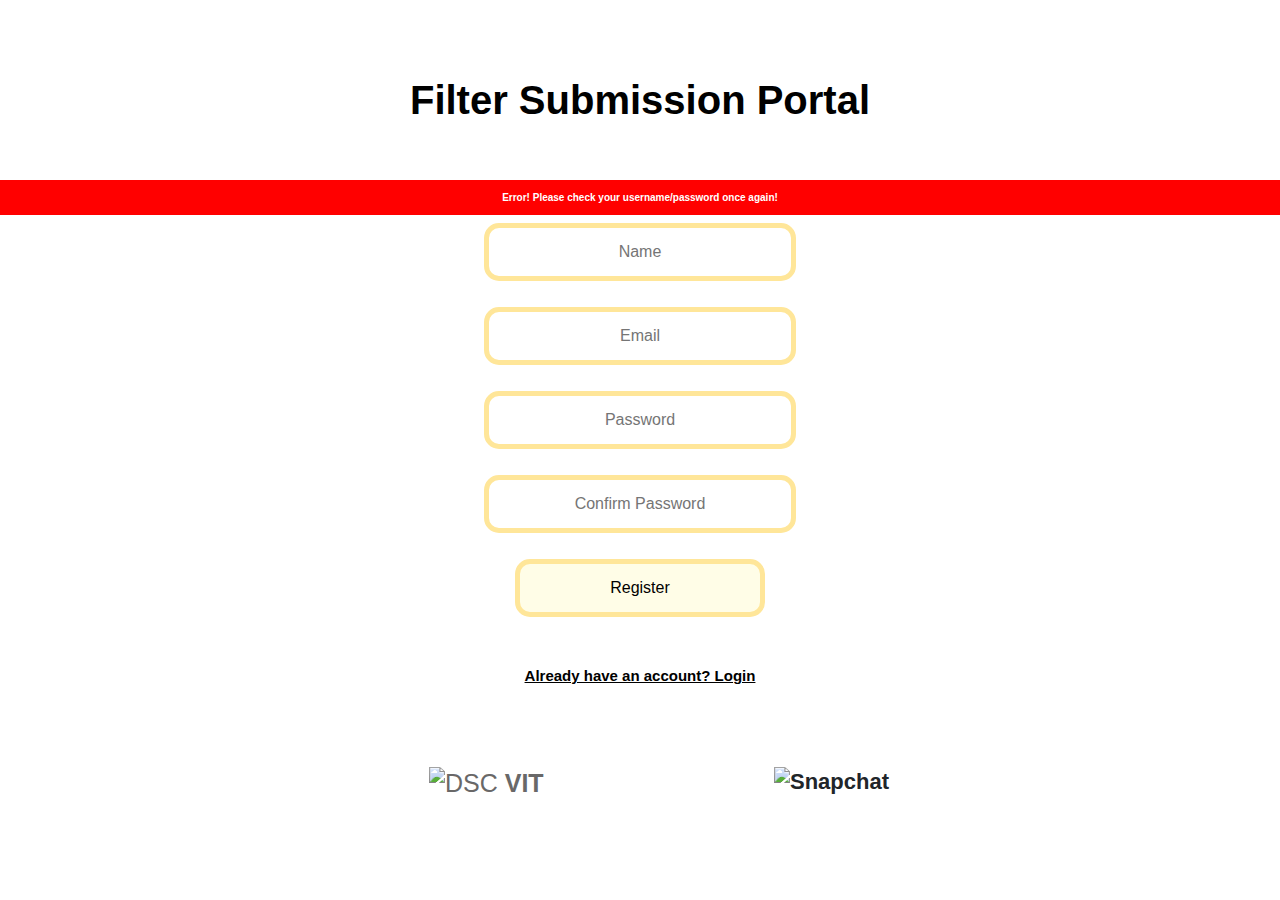
==== commit 6ce5f59c: "Final Changes" ====
--- a/index2.html
+++ b/index2.html
@@ -43,10 +43,9 @@
             }
         }
 
-
         @media (max-width : 992px) {
             .input-width {
-                min-width: 50%;
+                min-width: 60%;
             }
         }
     </style>
@@ -55,7 +54,7 @@
 
 <body>
     <div class="content">
-        <div class="container-fluid red" style="position: absolute;">
+        <div class="container-fluid error" style="position: fixed; z-index: 100;">
             <b>Error! Please check your username/password once again! </b>
         </div>
         <div class="section2">
@@ -126,7 +125,7 @@
             </form>
         </div>
     </div>
-    
+
 
     <script src="https://ajax.googleapis.com/ajax/libs/jquery/3.4.1/jquery.min.js"></script>
     <script>
--- a/css/index.css
+++ b/css/index.css
@@ -1,3 +1,50 @@
+@keyframes opacityOnAndOff {
+
+    0%{
+        background:white;
+        top:-10%;
+    }
+
+    /* 25%{
+        top: 0%;
+        background:red;
+    } */
+
+    50% {
+        top: 0%;
+        background:red;
+    }
+
+    75%{
+        top: 0%;
+        background:red;
+    }
+
+    100%{
+        top:-10%;
+        background:white;
+       
+    }
+}
+
+.error {
+    background: red;
+    text-align: center;
+    font-size: 10px;
+    padding: 10px;
+    color: white;
+    top: 20%;
+    width:100%;
+    animation-name: opacityOnAndOff;
+    animation-timing-function: linear;
+    animation-duration: 4s;
+    animation-iteration-count:1;
+    animation-play-state:running;
+    animation-fill-mode:forwards;
+
+}
+
+
 body{
     margin: 0px;
     padding: 0px;
@@ -15,9 +62,6 @@
     }
 }    
     
-
-
-
 .content{
     width:100%;
     overflow:hidden;
@@ -73,7 +117,14 @@
     border: 5px solid #ffe699;
     border-radius: 15px;
     box-sizing: border-box;
-    }
+    
+    }
+
+
+input:-webkit-autofill {
+        -webkit-box-shadow: 0 0 0px 1000px white inset;
+        background-color: transparent;
+}
 
 /*Classes inside the field boxes*/
 .field{         
@@ -95,11 +146,15 @@
 .newfield{
     text-align:center;
     color:black;
-    padding:0px;
+    padding:15px;
     font-size:15.5px;
     font-family:'Trebuchet MS', 'Lucida Sans Unicode', 'Lucida Grande', 'Lucida Sans', Arial, sans-serif;
 }
 
+
+.red::placeholder{
+    color: red;
+}
 
 .dscvit{
     padding-top:60px;
@@ -113,7 +168,6 @@
    text-align:left;
    padding:0px;
     margin-top:2px;
-    
 
 }
 
@@ -121,25 +175,26 @@
     text-align:right;
     padding:0px;
     margin:0px;
-    
-    
 }
 
 .sclabel{
     font-size:22px;
     text-align:left;
     padding:0px;
-    margin-top:2px;
-    
-}
-
+    margin-top:2px;   
+}
+
+textarea,select {
+    resize: none;
+    height: 300px;
+    outline: none;
+ }
 
 .snapchat{
     float:right;
     text-align:left;
     padding-top:60px;
     padding-bottom:80px;
-    
 }
 
 input[type=password], select {
@@ -152,18 +207,18 @@
     box-sizing: border-box;
     }
 
-    input[type=submit], select {
-        width: 27%;
-        padding: 12px 20px;
+    button, select {
+        width: 20%;
+        padding: 20px 20px;
         margin: 8px 0;
         display: inline-block;
         border-radius: 15px;
         box-sizing: border-box;
         background-color: #ffe699;
-        border: 0px;
-        }
-
-    
+        border: 0px; 
+        
+    }
+
 
     .col-12{
         text-align:center;
@@ -193,6 +248,7 @@
         box-sizing: border-box;
         border: 5px solid #ffe699;
         background-color:#FFFDE7;
+        outline: none;
         }
 
         input[type=textarea], select {
